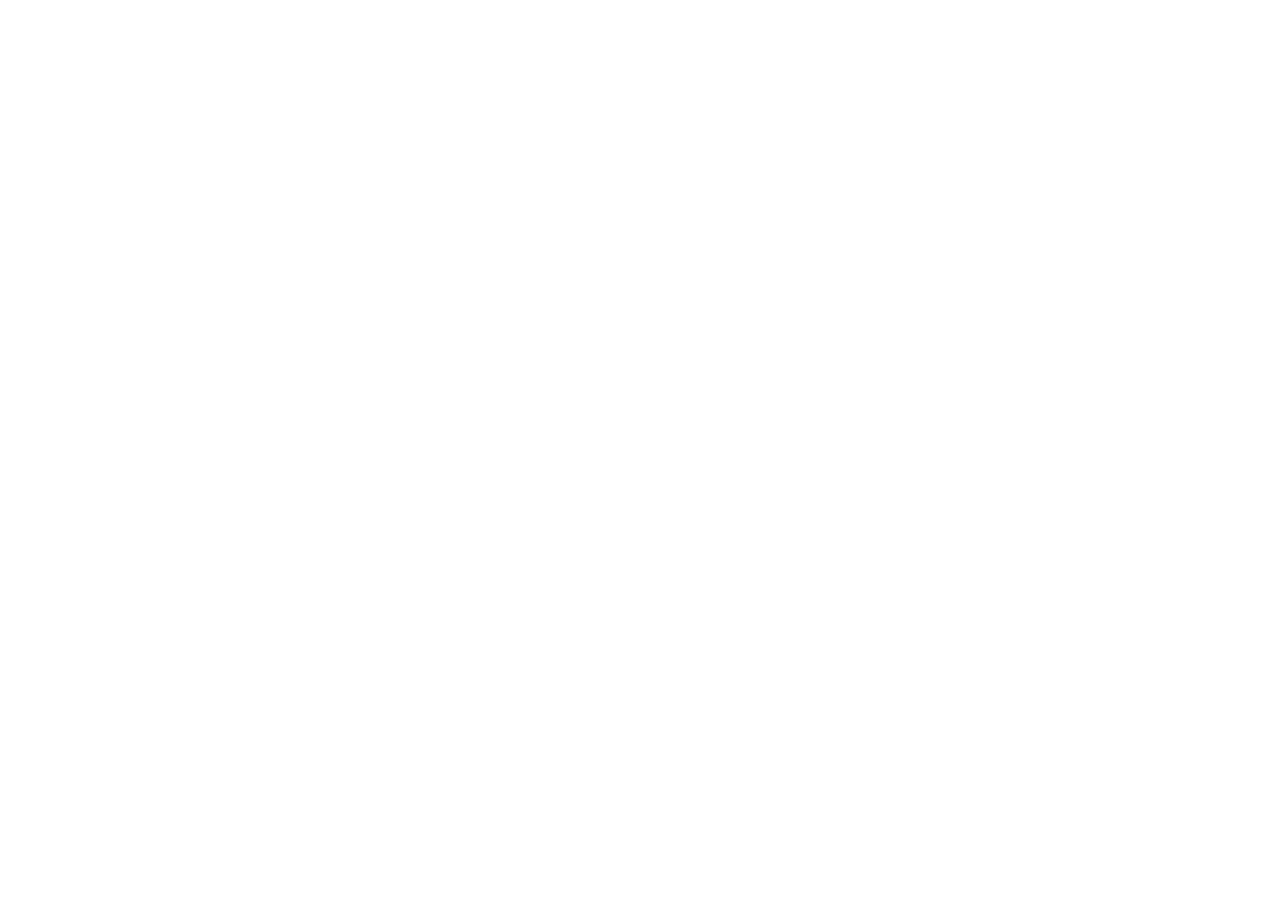
==== q1.html @ c83fd07f "Add files via upload" ====
<html>
<head><title>testfile</title>
<script language = "JavaScript">
<!--
    var v= prompt("enter 1st number="," ");
    var m= prompt("enter 2nd number="," ");
    var c= prompt("choose \n 1.add \n 2.sub \n 3.multiply \n 4.divide"," ");
    l=parseInt(v,10);
    switch(c)
    {
        case '1':
        alert(parseInt(v,10)+parseInt(m,10));
        break;
        case '2':
        alert(parseInt(v,10)-parseInt(m,10));
        break;
        case '3':
        alert(parseInt(v,10)*parseInt(m,10));
        break;
        case '4':
        alert(parseInt(v,10)/parseInt(m,10));
        break;
        default:
        alert("error")

    }
 //-->
</script>
</head>
<body> 
</body>
</html>
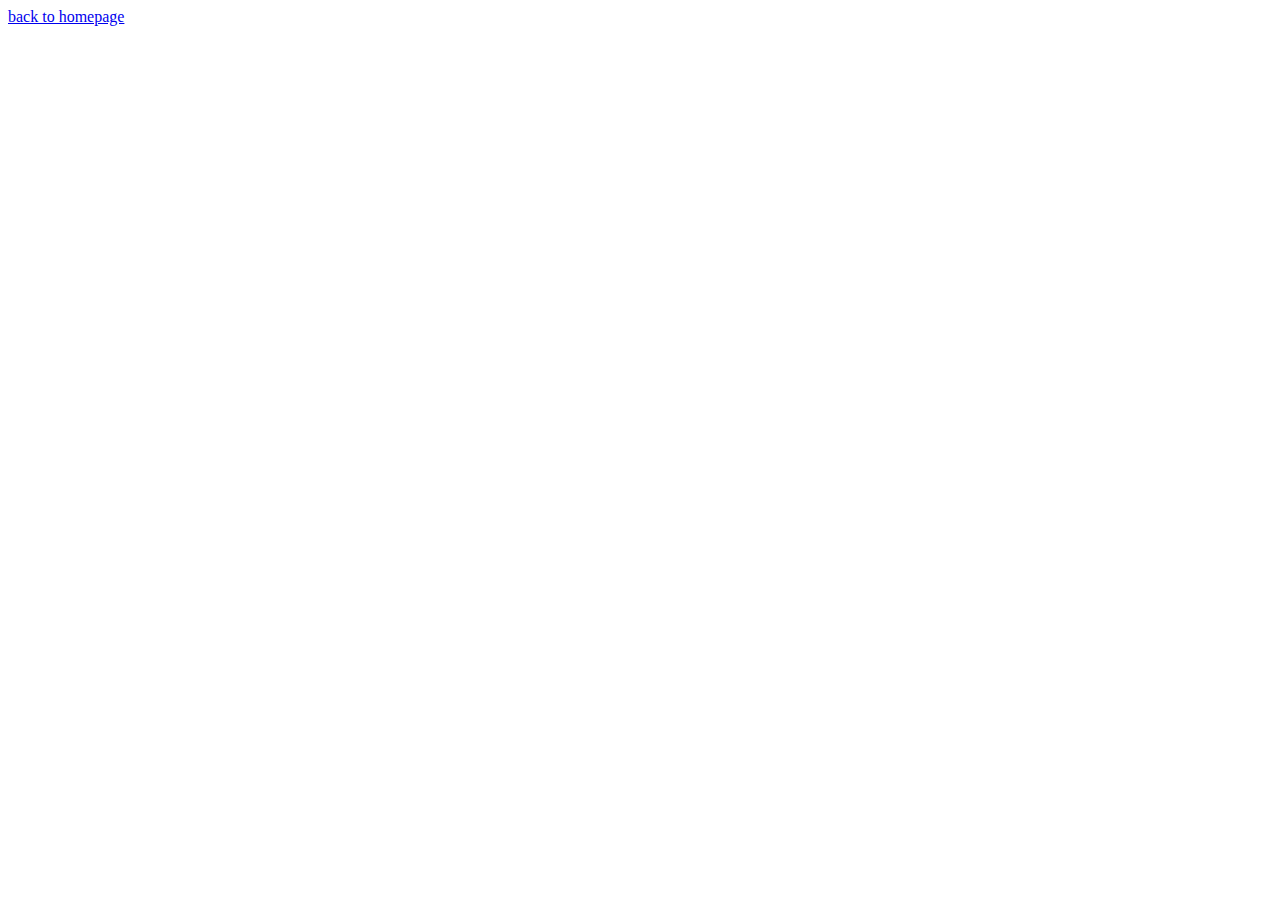
==== commit ff2b89fa: "Update q1.html" ====
--- a/q1.html
+++ b/q1.html
@@ -28,5 +28,6 @@
 </script>
 </head>
 <body> 
+ <a href="index.html">back to homepage </a>
 </body>
-</html>+</html>
